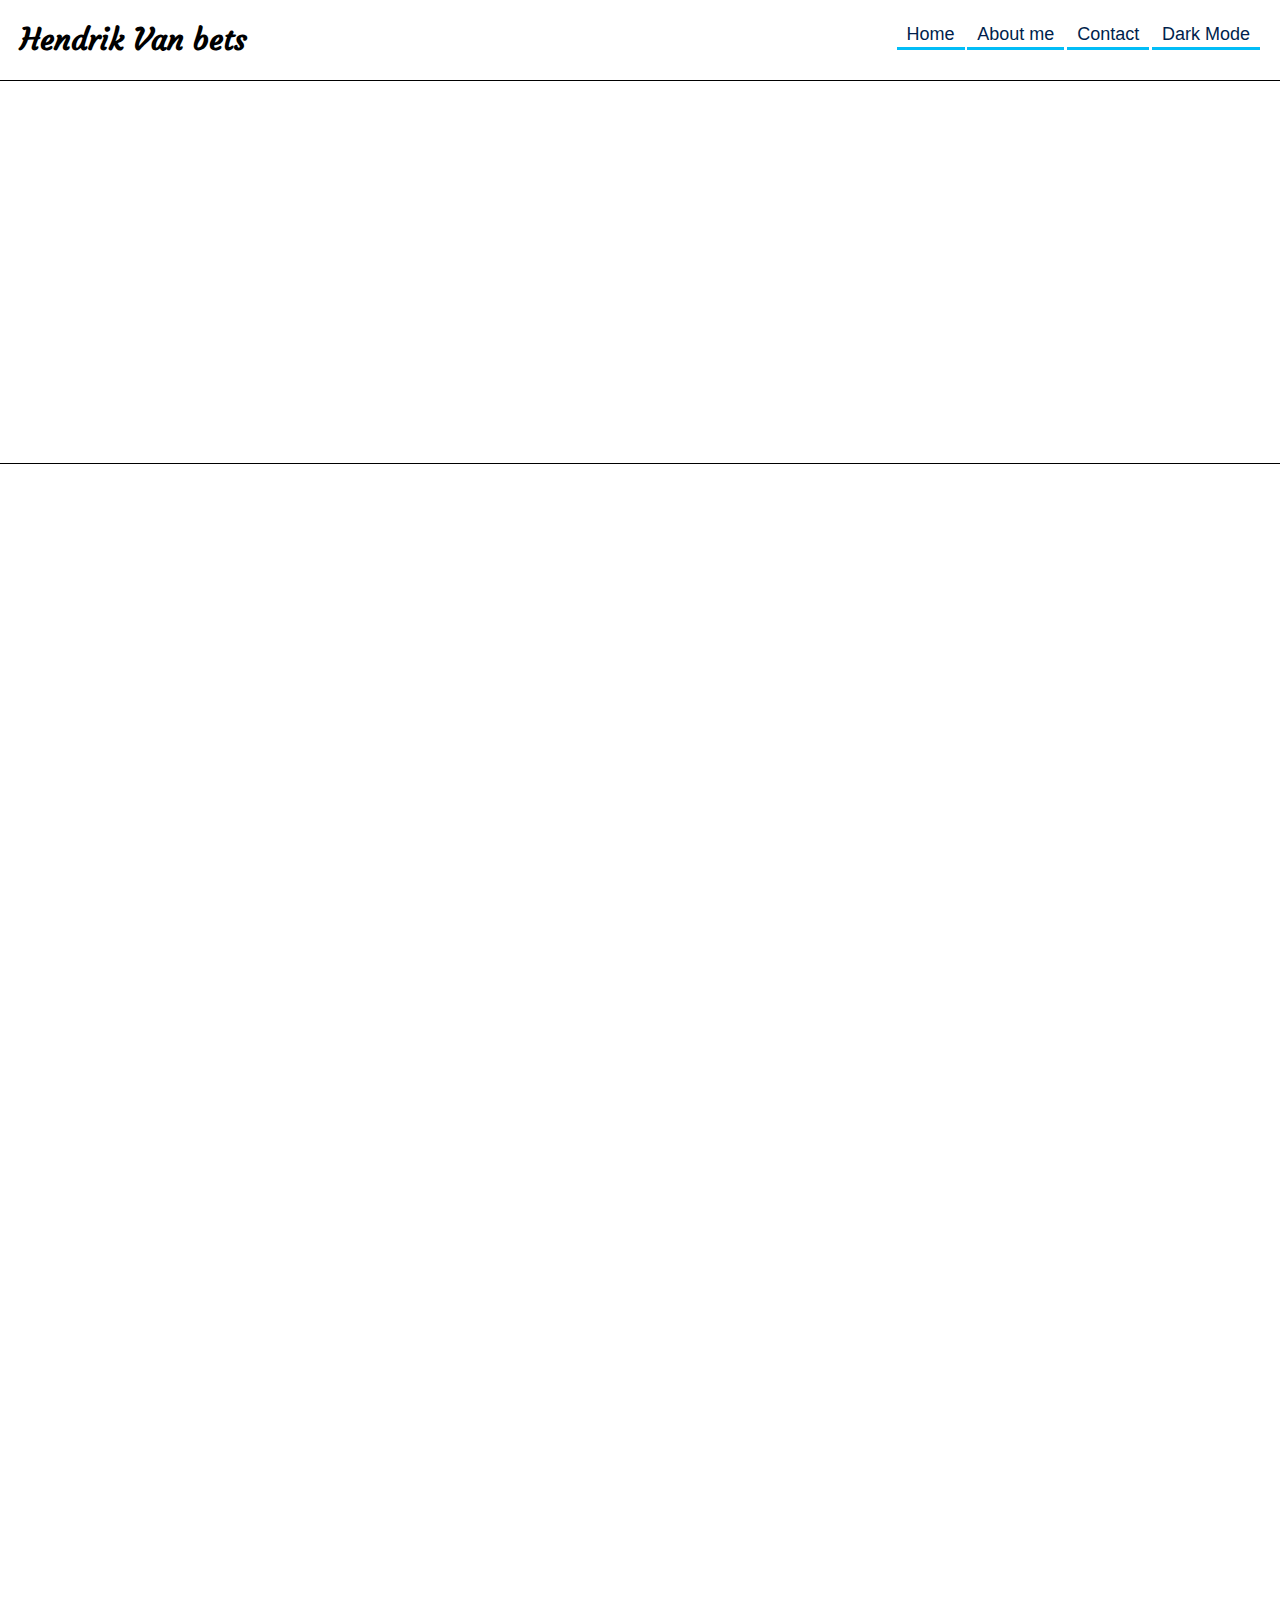
==== index.html @ 3b8abc03 "Add files via upload" ====
<!doctype html>
<html>

<head>
	<title>My portfolio</title>
	<link rel="stylesheet" type="text/css" href="reset_plus.css">
	<link rel="stylesheet" type="text/css" href="stijl.css">
	<link rel="stylesheet" type="text/css" id="switchcss" href="stijl-light.css">
	<link href="https://fonts.googleapis.com/css?family=Courgette" rel="stylesheet">
	<script src="script.js" defer></script>
	<meta charset="utf-8">
</head>

<body>
	<header>

		<h1>Hendrik Van bets</h1>

		<a href="#" class="dropdown"><img src="hamburger.svg" alt=""></a>

		<nav class="invisible">

			<a href="#">Home</a>
			<a href="about.html">About me</a>
			<a href="contact.html">Contact</a>
			<a href="#" id="modeswitch">Dark Mode</a>

		</nav>

	</header>

	<main>

		<div id="cover"></div>

		<div id="mainarea" class="invisibleopacity">
			<h2>School projects</h2>

			<section id="projects1">
				<div class="plinks"><p>Photoshop</p></div>
				<div class="plinks"><p>InDesign</p></div>
				<div class="plinks"><p>Illustrator</p></div>
			</section>

			<h2>Personal projects</h2>

			<section id="projects2">
				<div><p>Personal Overlay</p></div>
				<div><p>5joshi Overlay</p></div>
				<div><p>Ephix Overlay</p></div>
			</section>
		</div>

	</main>

	<footer>

	</footer>

</body>



</html>
---- stijl.css ----
html {
  font-family: sans-serif;
}

body {
  margin: 2rem;
  overflow-x: hidden;
  transition: 0.5s;
  height: 110vh;
}

h1 {
  font-family: 'Courgette', cursive;
  font-size: 3rem;
  padding-top: 0.5rem;
  margin-bottom: 2.5rem;
  font-weight: bold;
}

h2 {
  font-family: 'Courgette', cursive;
  font-size: 2rem;
  text-align: center;
  font-weight: bold;
  margin-bottom: 2rem;
}

p {
  font-size: 1.3rem;
  margin-bottom: 3rem;
  text-align: center;
  line-height: 1.7rem;
}

div {
  width: 80vw;
  height: 30vw;
  margin: 3rem auto;
  background-position: center;
  background-size: cover;
  position: relative;
}

#projects1 div:nth-child(1) {
  background-image: url("src/school1.png");
}

#projects1 div:nth-child(2) {
  background-image: url("src/school2.png");
}

#projects1 div:nth-child(3) {
  background-image: url("src/school3.png");
}

#projects2 div:nth-child(1) {
  background-image: url("src/personal1.png");
  background-position: bottom;
}

#projects2 div:nth-child(2) {
  background-image: url("src/personal2.png");
  background-position: bottom;
}

#projects2 div:nth-child(3) {
  background-image: url("src/personal3.png");
  background-position: bottom;
}

#projects1 div, #projects2 div {
  transition: 0.5s;
}

#projects1 div:hover, #projects2 div:hover {
  cursor: pointer;
  transition: 0.5s;
  transform: scale(1.1);
}

#projects1 div p, #projects2 div p {
  opacity: 0;
  color: white;
  background-color: rgba(0, 0, 0, 0.8);
  position: absolute;
  bottom: 0;
  margin-bottom: 0;
  padding-bottom: 1rem;
  padding-top: 1rem;
  width: 100%;
  font-weight: bold;
  font-size: 1.8rem;
}

#projects1 div:hover p, #projects2 div:hover p {
  opacity: 100;
  transition: 0.5s;
}

.invisible {
  display: none;
}

.invisibleopacity {
  opacity: 0;
  transform: translate(0,100vh);
}

#mainarea {
  transition: 1s;
}

#mainarea2 {
  animation-name: appear;
  animation-duration: 2s;
}

.show {
  display: flex;
}

.dropdown {
  position: fixed;
  top: 2rem;
  right: 2rem;
}

#cover {
  background-image: url("src/cover.png");
  width: auto;
  height: 40vw;
  background-size: cover;
  background-position: left;
  border: solid black 0.1rem;
  margin: auto -10vw 5rem;
}

#intro {
  width: 80vw;
  margin: 0 auto 3rem;
}

nav {
  flex-direction: column;
  position: fixed;
  top: 0;
  right: 0;
  width: 50vw;
  height: 100vh;
  background-color: rgba(168, 198, 249, 0.95);
  padding: 5.6rem 2rem;
  transition: all 1s;
  z-index: 1;
}

nav a {
  color: rgb(0, 31, 77);
  font-size: 1.8rem;
  text-decoration: none;
  border-bottom: 0.3rem solid rgb(2, 189, 247);
  display: block;
  margin-bottom: 2rem;
  padding-bottom: 0.25rem;
  text-align: right;
}

nav a:hover {
  transition: 0.3s;
  color: rgb(2, 189, 247);
  transform: scale(1.05);
}

.small {
  font-size: 1.1rem;
  font-weight: lighter;
}

#projects1 div, #projects2 div {
  width: 60vw;
  height: 15vh;
  border-radius: 1rem;
  border: 0.3rem solid black;
}

.about {
  margin-top: 5rem;
}

@supports (grid-area: auto) {
  @media (min-width: 700px) {
    nav {
      width: 20vw;
    }

    .invisible {
      display: inline;
    }

    .dropdown {
      display: none;
    }

    header {
      display: flex;
      justify-content: space-between;
      flex-direction: row;
    }

    nav {
      position: relative;
      width: auto;
      height: auto;
      background-color: white;
      margin-right: 0rem;
      margin-top: 0.5rem;
      padding: 0 0;
      transition: 0.5s;
    }

    nav a {
      color: rgb(0, 31, 77);
      font-size: 1.8rem;
      text-decoration: none;
      display: inline;
      text-align: right;
      padding-right: 1rem;
      padding-left: 1rem;
    }

    #cover {
      height: 30vw;
    }

    #intro {
      width: 50vw;
      margin: 0 auto 3rem;
    }

    #projects1, #projects2 {
      display: grid;
      grid-template-columns: repeat(3, 1fr);
      grid-gap: 2rem;
    }

    #projects1 div, #projects2 div {
      width: 25vw;
      height: 15vw;
    }

    #mainarea2, #mainarea2 div{
      width: 50vw;
    }

  }
}

@keyframes appear {

  0% {
    opacity: 0;
  }

  100% {
    opacity: 100;
  }

}
---- stijl-light.css ----
/*placeholder
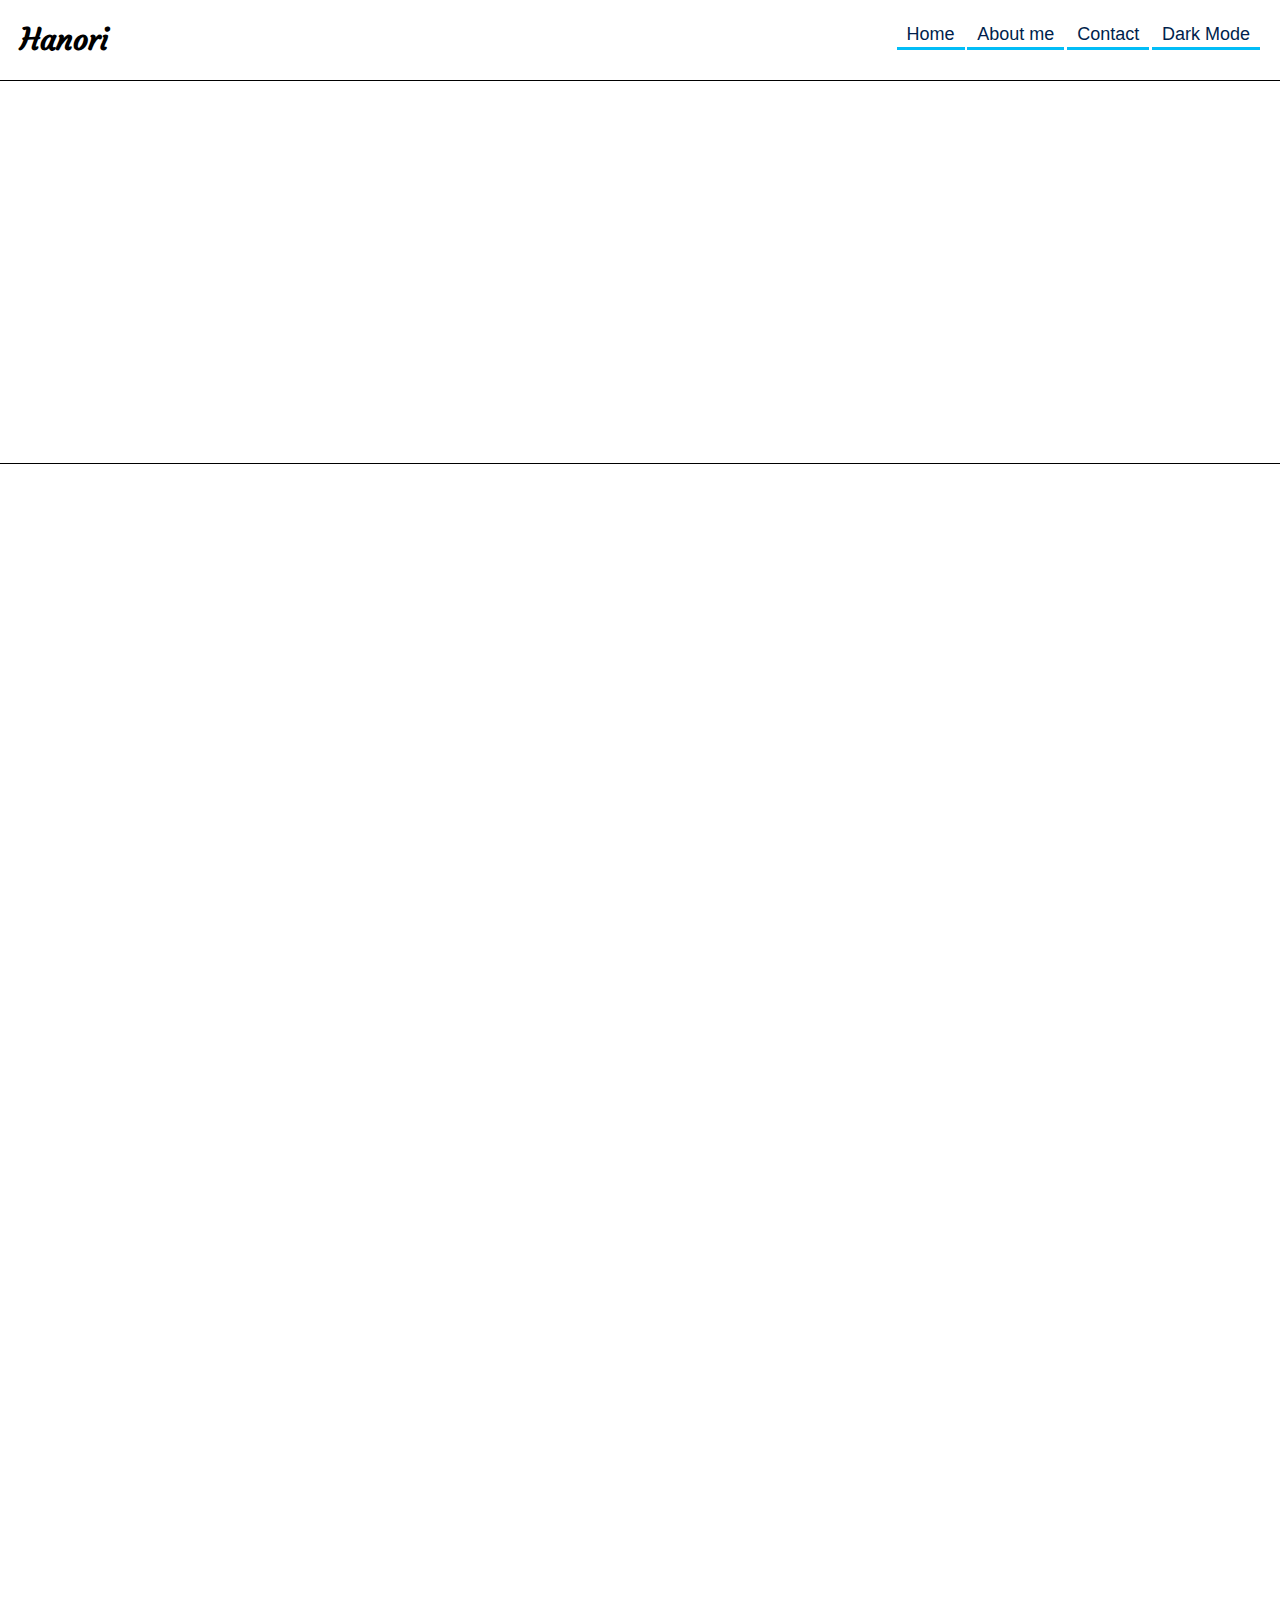
==== commit 57b6fed6: "Update index.html" ====
--- a/index.html
+++ b/index.html
@@ -14,7 +14,7 @@
 <body>
 	<header>
 
-		<h1>Hendrik Van bets</h1>
+		<h1>Hanori</h1>
 
 		<a href="#" class="dropdown"><img src="hamburger.svg" alt=""></a>
 
